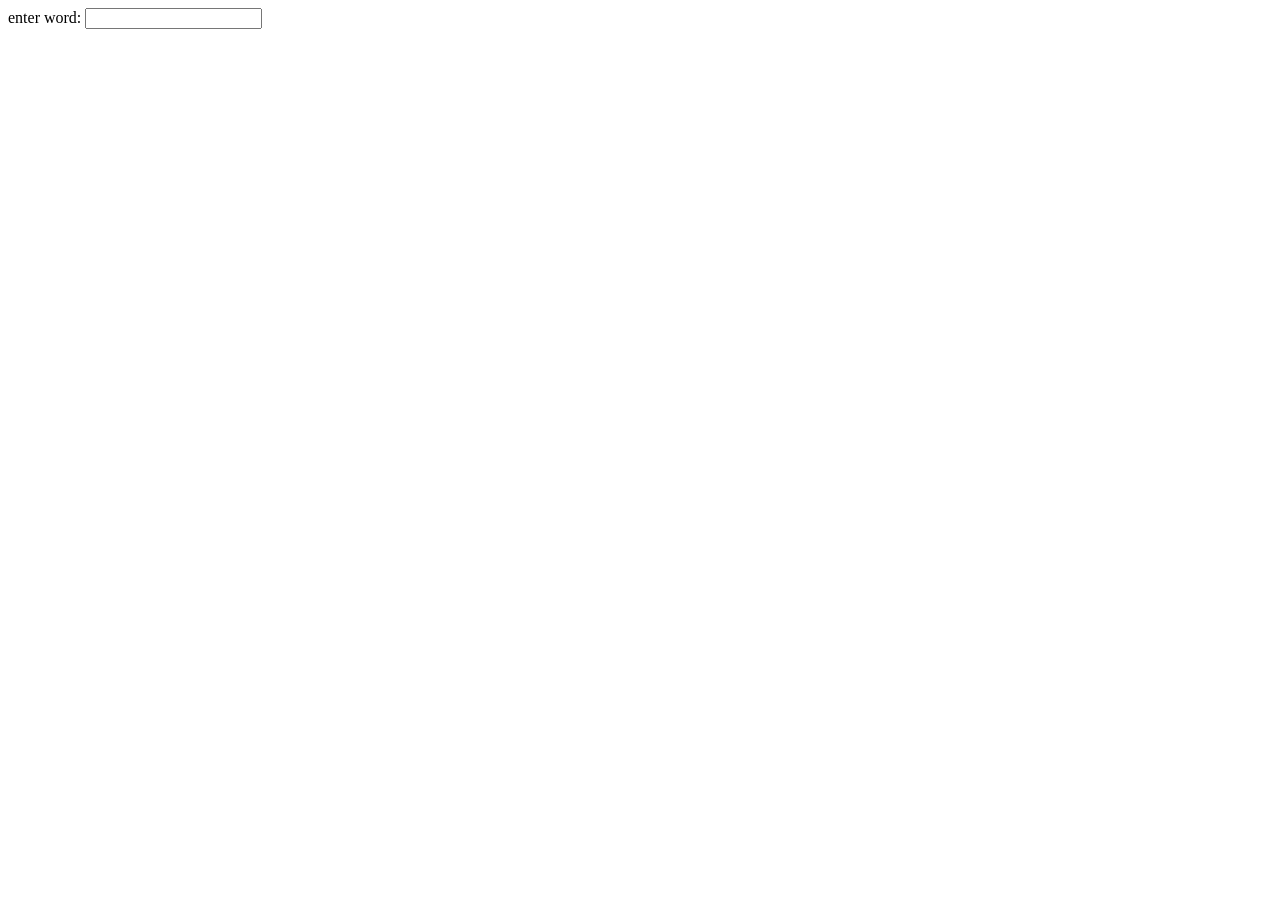
==== exercise/exercise7.html @ 86a567e1 "enter word" ====
<!DOCTYPE html>
<html lang="en">
<head>
    <meta charset="UTF-8">
    <meta name="viewport" content="width=device-width, initial-scale=1.0">
    <title>Document</title>
</head>
<body>
    <form>
        <label for="string">enter word:</label>
        <input tpye="name" id ="string">
    </form>
</body>
</html>
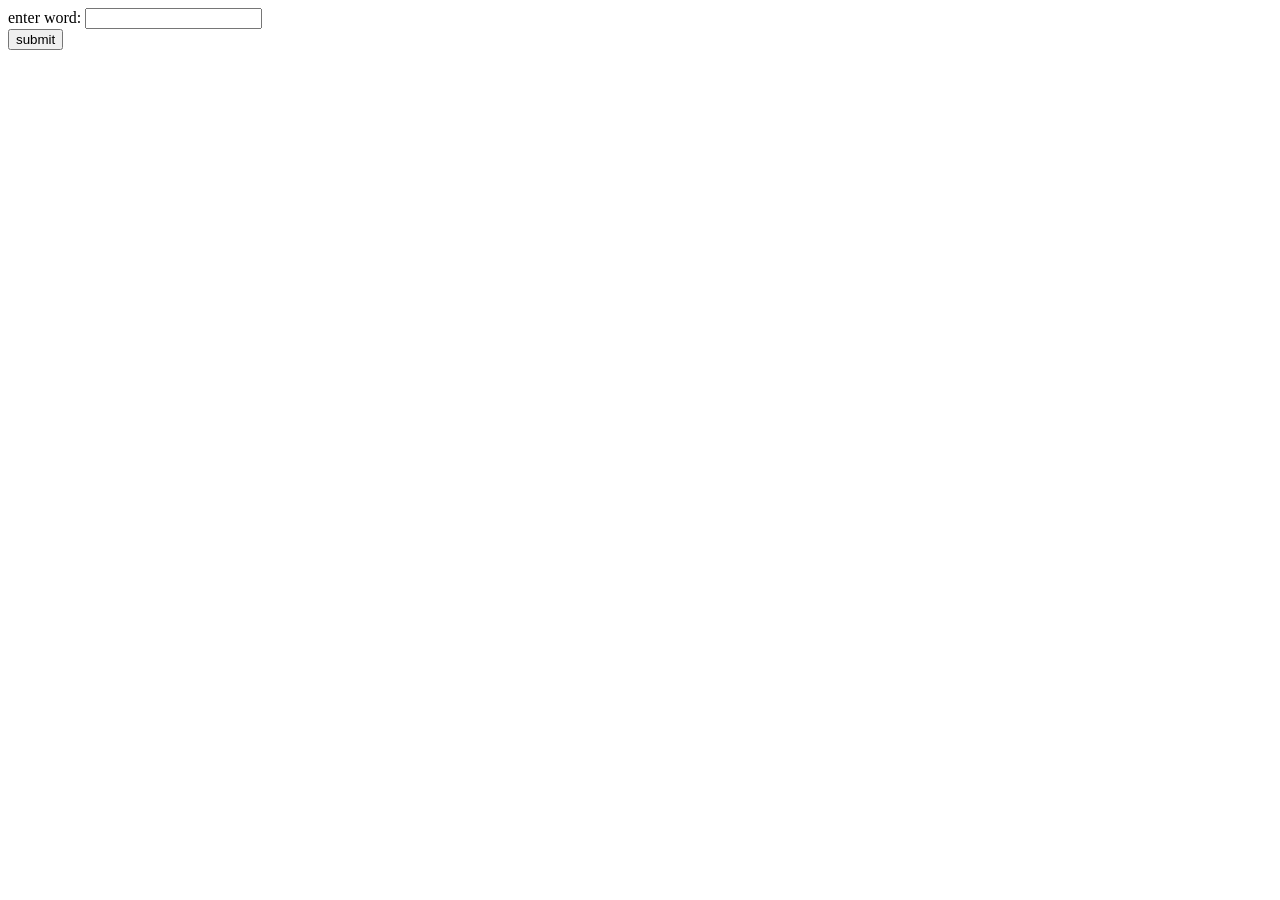
==== commit 06da4742: "add buttom" ====
--- a/exercise/exercise7.html
+++ b/exercise/exercise7.html
@@ -9,6 +9,8 @@
     <form>
         <label for="string">enter word:</label>
         <input tpye="name" id ="string">
+        <br>
+                <button type="submit">submit</button>
     </form>
 </body>
 </html>
